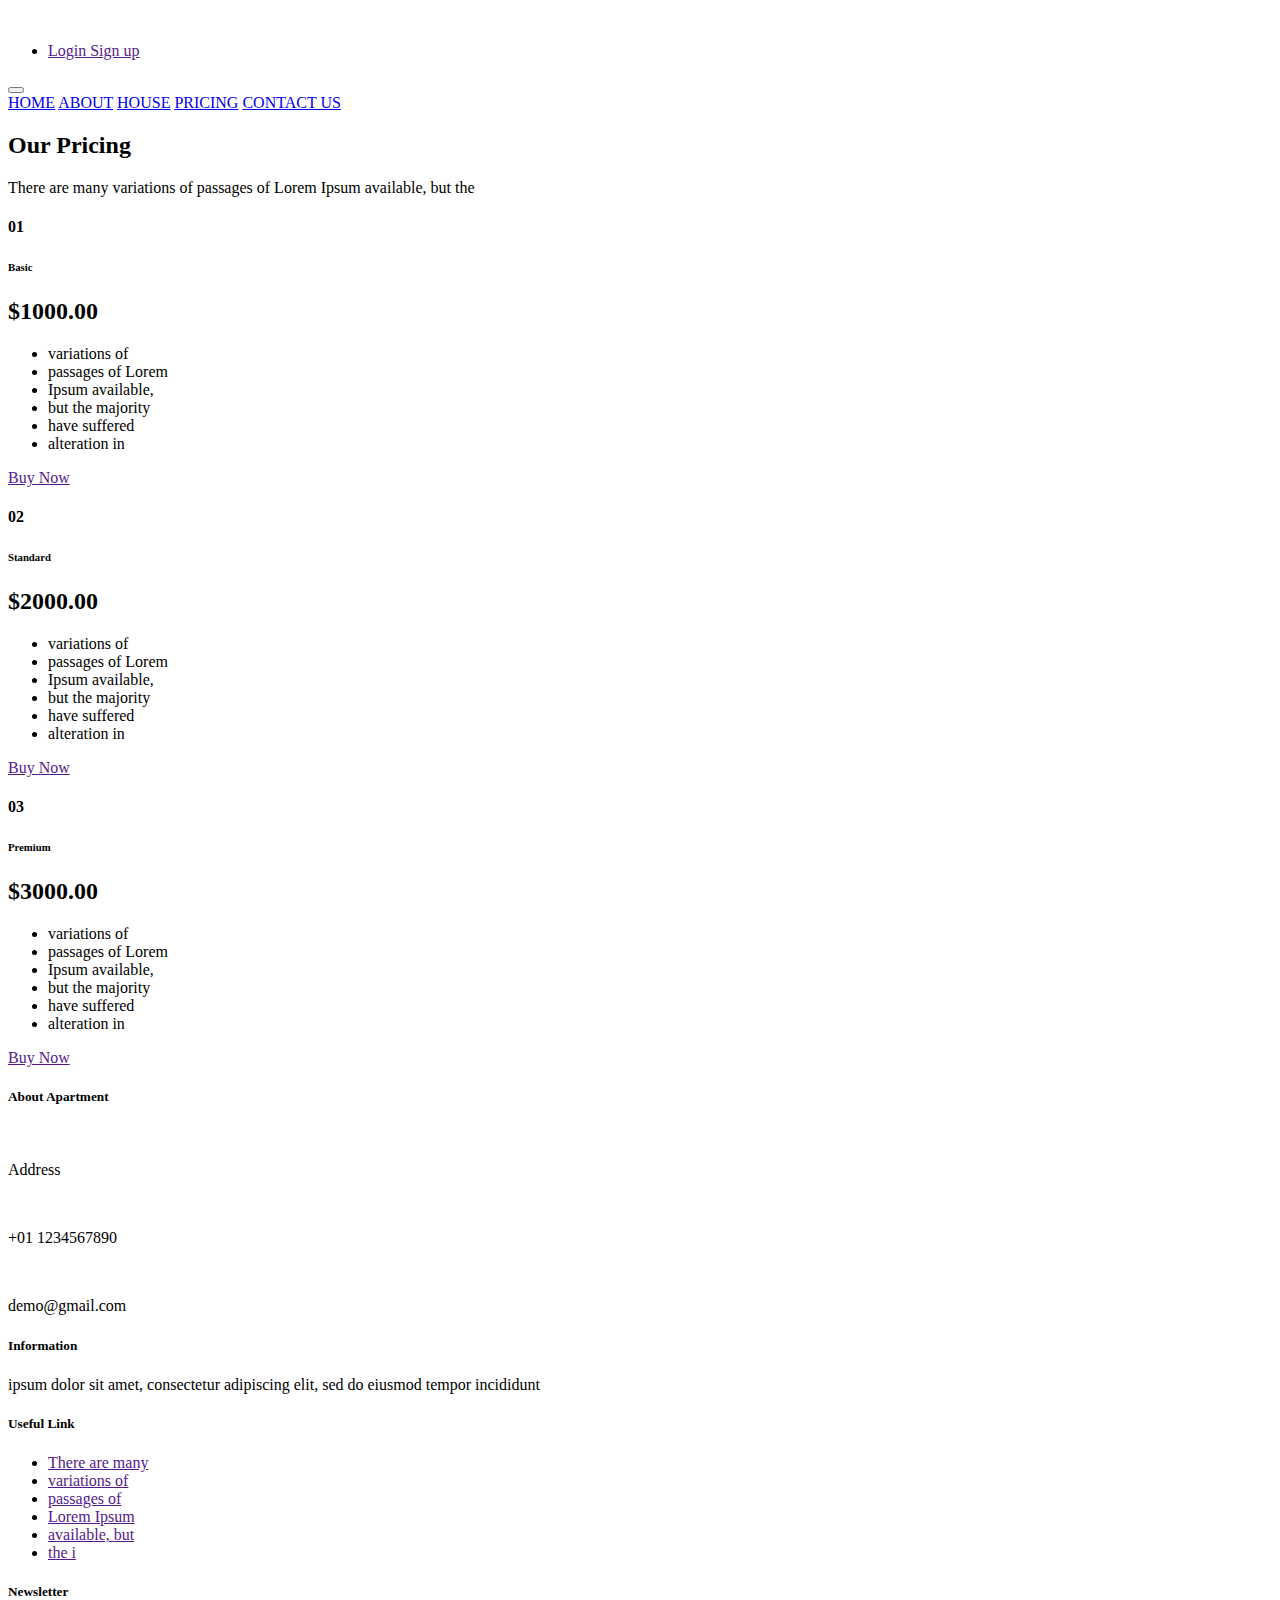
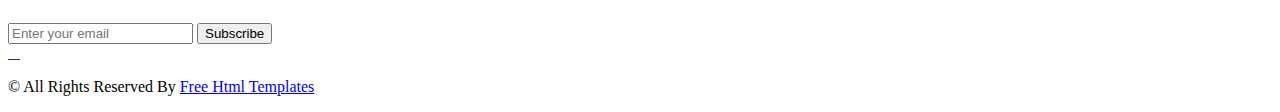
==== templates/price.html @ 2e14452e "implementation du cotroleur et du parti ia" ====
<!DOCTYPE html>
<html>

<head>
  <!-- Basic -->
  <meta charset="utf-8" />
  <meta http-equiv="X-UA-Compatible" content="IE=edge" />
  <!-- Mobile Metas -->
  <meta name="viewport" content="width=device-width, initial-scale=1, shrink-to-fit=no" />
  <!-- Site Metas -->
  <meta name="keywords" content="" />
  <meta name="description" content="" />
  <meta name="author" content="" />

  <title>Teaser</title>

  <!-- bootstrap core css -->
  <link rel="stylesheet" type="text/css" href="css/bootstrap.css" />

  <!-- fonts style -->
  <link href="https://fonts.googleapis.com/css?family=Poppins:400,700|Raleway:400,700&display=swap" rel="stylesheet">
  <!-- Custom styles for this template -->
  <link href="css/style.css" rel="stylesheet" />
  <!-- responsive style -->
  <link href="css/responsive.css" rel="stylesheet" />
</head>

<body class="sub_page">
  <div class="hero_area">
    <!-- header section strats -->
    <header class="header_section">
      <div class="container-fluid">
        <nav class="navbar navbar-expand-lg custom_nav-container">
          <a class="navbar-brand" href="index.html">
            <img src="images/logo.png" alt="" />
          </a>
          <div class="navbar-collapse" id="">
            <ul class="navbar-nav justify-content-between ">
              <div class="User_option">
                <li class="">
                  <a class="mr-4" href="">
                    Login
                  </a>
                  <a class="" href="">
                    Sign up
                  </a>
                </li>
              </div>
            </ul>

            <div class="custom_menu-btn">
              <button onclick="openNav()">
                <span class="s-1">

                </span>
                <span class="s-2">

                </span>
                <span class="s-3">

                </span>
              </button>
            </div>
            <div id="myNav" class="overlay">
              <div class="overlay-content">
                <a href="index.html">HOME</a>
                <a href="about.html">ABOUT</a>
                <a href="house.html">HOUSE</a>
                <a href="price.html">PRICING</a>
                <a href="contact.html">CONTACT US</a>
              </div>
            </div>
          </div>
        </nav>
      </div>
    </header>
    <!-- end header section -->
  </div>


  <!-- price section -->

  <section class="price_section layout_padding">
    <div class="container">
      <div class="heading_container">
        <h2>
          Our Pricing
        </h2>
        <p>
          There are many variations of passages of Lorem Ipsum available, but the
        </p>
      </div>
      <div class="price_container">
        <div class="box">
          <div class="detail-box">
            <div class="heading-box">
              <h4>
                01
              </h4>
              <h6>
                Basic
              </h6>
            </div>
            <div class="text-box">
              <h2>
                $1000.00
              </h2>
              <ul>
                <li>
                  variations of
                </li>
                <li>
                  passages of Lorem
                </li>
                <li>
                  Ipsum available,
                </li>
                <li>
                  but the majority
                </li>
                <li>
                  have suffered
                </li>
                <li>
                  alteration in
                </li>
              </ul>
            </div>
          </div>
          <div class="btn-box">
            <a href="">
              Buy Now
            </a>
          </div>
        </div>
        <div class="box">
          <div class="detail-box">
            <div class="heading-box">
              <h4>
                02
              </h4>
              <h6>
                Standard
              </h6>
            </div>
            <div class="text-box">
              <h2>
                $2000.00
              </h2>
              <ul>
                <li>
                  variations of
                </li>
                <li>
                  passages of Lorem
                </li>
                <li>
                  Ipsum available,
                </li>
                <li>
                  but the majority
                </li>
                <li>
                  have suffered
                </li>
                <li>
                  alteration in
                </li>
              </ul>
            </div>
          </div>
          <div class="btn-box">
            <a href="">
              Buy Now
            </a>
          </div>
        </div>
        <div class="box">
          <div class="detail-box">
            <div class="heading-box">
              <h4>
                03
              </h4>
              <h6>
                Premium
              </h6>
            </div>
            <div class="text-box">
              <h2>
                $3000.00
              </h2>
              <ul>
                <li>
                  variations of
                </li>
                <li>
                  passages of Lorem
                </li>
                <li>
                  Ipsum available,
                </li>
                <li>
                  but the majority
                </li>
                <li>
                  have suffered
                </li>
                <li>
                  alteration in
                </li>
              </ul>
            </div>
          </div>
          <div class="btn-box">
            <a href="">
              Buy Now
            </a>
          </div>
        </div>
      </div>
    </div>
  </section>
  <!-- end price section -->

  <!-- info section -->
  <section class="info_section ">
    <div class="container">
      <div class="row">
        <div class="col-md-3">
          <div class="info_contact">
            <h5>
              About Apartment
            </h5>
            <div>
              <div class="img-box">
                <img src="images/location.png" width="18px" alt="">
              </div>
              <p>
                Address
              </p>
            </div>
            <div>
              <div class="img-box">
                <img src="images/phone.png" width="12px" alt="">
              </div>
              <p>
                +01 1234567890
              </p>
            </div>
            <div>
              <div class="img-box">
                <img src="images/mail.png" width="18px" alt="">
              </div>
              <p>
                demo@gmail.com
              </p>
            </div>
          </div>
        </div>
        <div class="col-md-3">
          <div class="info_info">
            <h5>
              Information
            </h5>
            <p>
              ipsum dolor sit amet, consectetur adipiscing elit, sed do eiusmod tempor incididunt
            </p>
          </div>
        </div>

        <div class="col-md-3">
          <div class="info_links">
            <h5>
              Useful Link
            </h5>
            <ul>
              <li>
                <a href="">
                  There are many
                </a>
              </li>
              <li>
                <a href="">
                  variations of
                </a>
              </li>
              <li>
                <a href="">
                  passages of
                </a>
              </li>
              <li>
                <a href="">
                  Lorem Ipsum
                </a>
              </li>
              <li>
                <a href="">
                  available, but
                </a>
              </li>
              <li>
                <a href="">
                  the i
                </a>
              </li>
            </ul>
          </div>
        </div>
        <div class="col-md-3">
          <div class="info_form ">
            <h5>
              Newsletter
            </h5>
            <form action="">
              <input type="email" placeholder="Enter your email">
              <button>
                Subscribe
              </button>
            </form>
            <div class="social_box">
              <a href="">
                <img src="images/fb.png" alt="">
              </a>
              <a href="">
                <img src="images/twitter.png" alt="">
              </a>
              <a href="">
                <img src="images/linkedin.png" alt="">
              </a>
              <a href="">
                <img src="images/youtube.png" alt="">
              </a>
            </div>
          </div>
        </div>
      </div>
    </div>
  </section>

  <!-- end info_section -->


  <!-- footer section -->
  <section class="container-fluid footer_section ">
    <div class="container">
      <p>
        &copy; <span id="displayYear"></span> All Rights Reserved By
        <a href="https://html.design/">Free Html Templates</a>
      </p>
    </div>
  </section>
  <!-- end  footer section -->


  <script type="text/javascript" src="js/jquery-3.4.1.min.js"></script>
  <script type="text/javascript" src="js/bootstrap.js"></script>
  <script type="text/javascript" src="js/custom.js"></script>

</body>
</body>

</html>
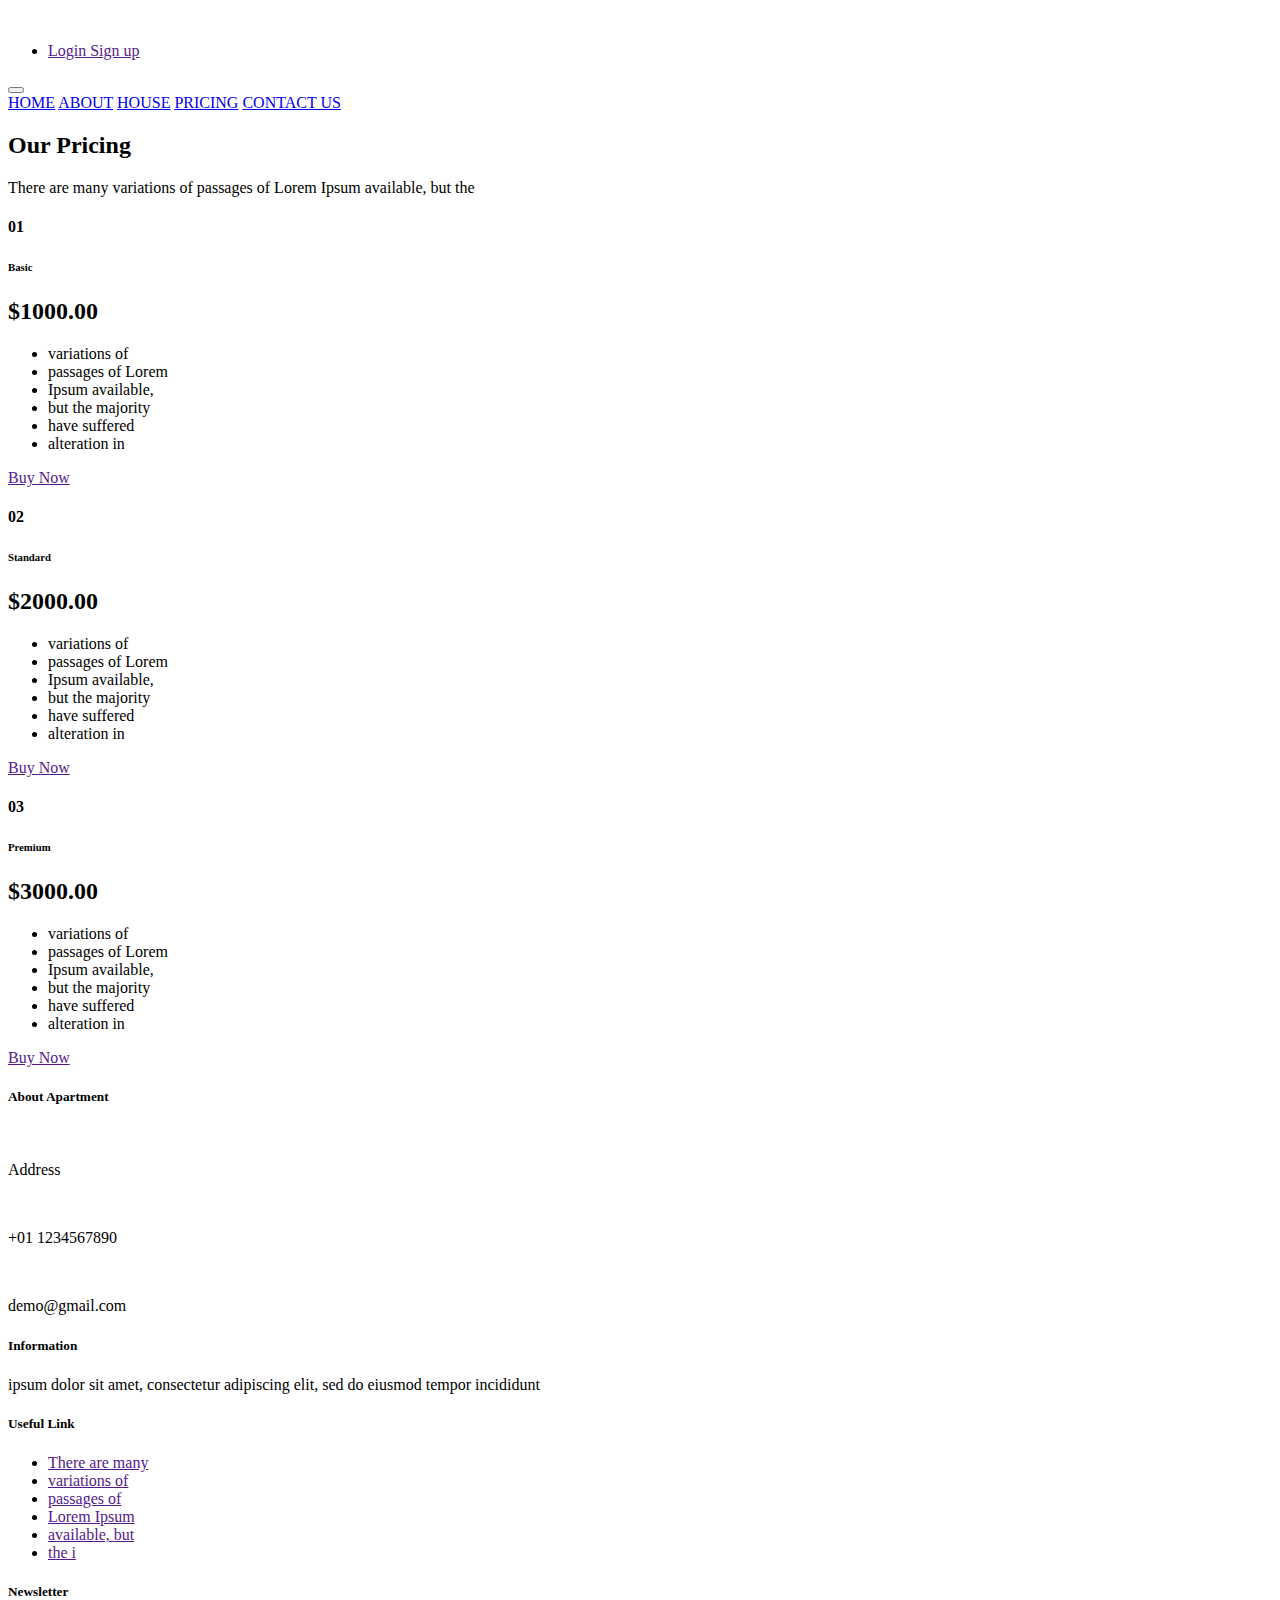
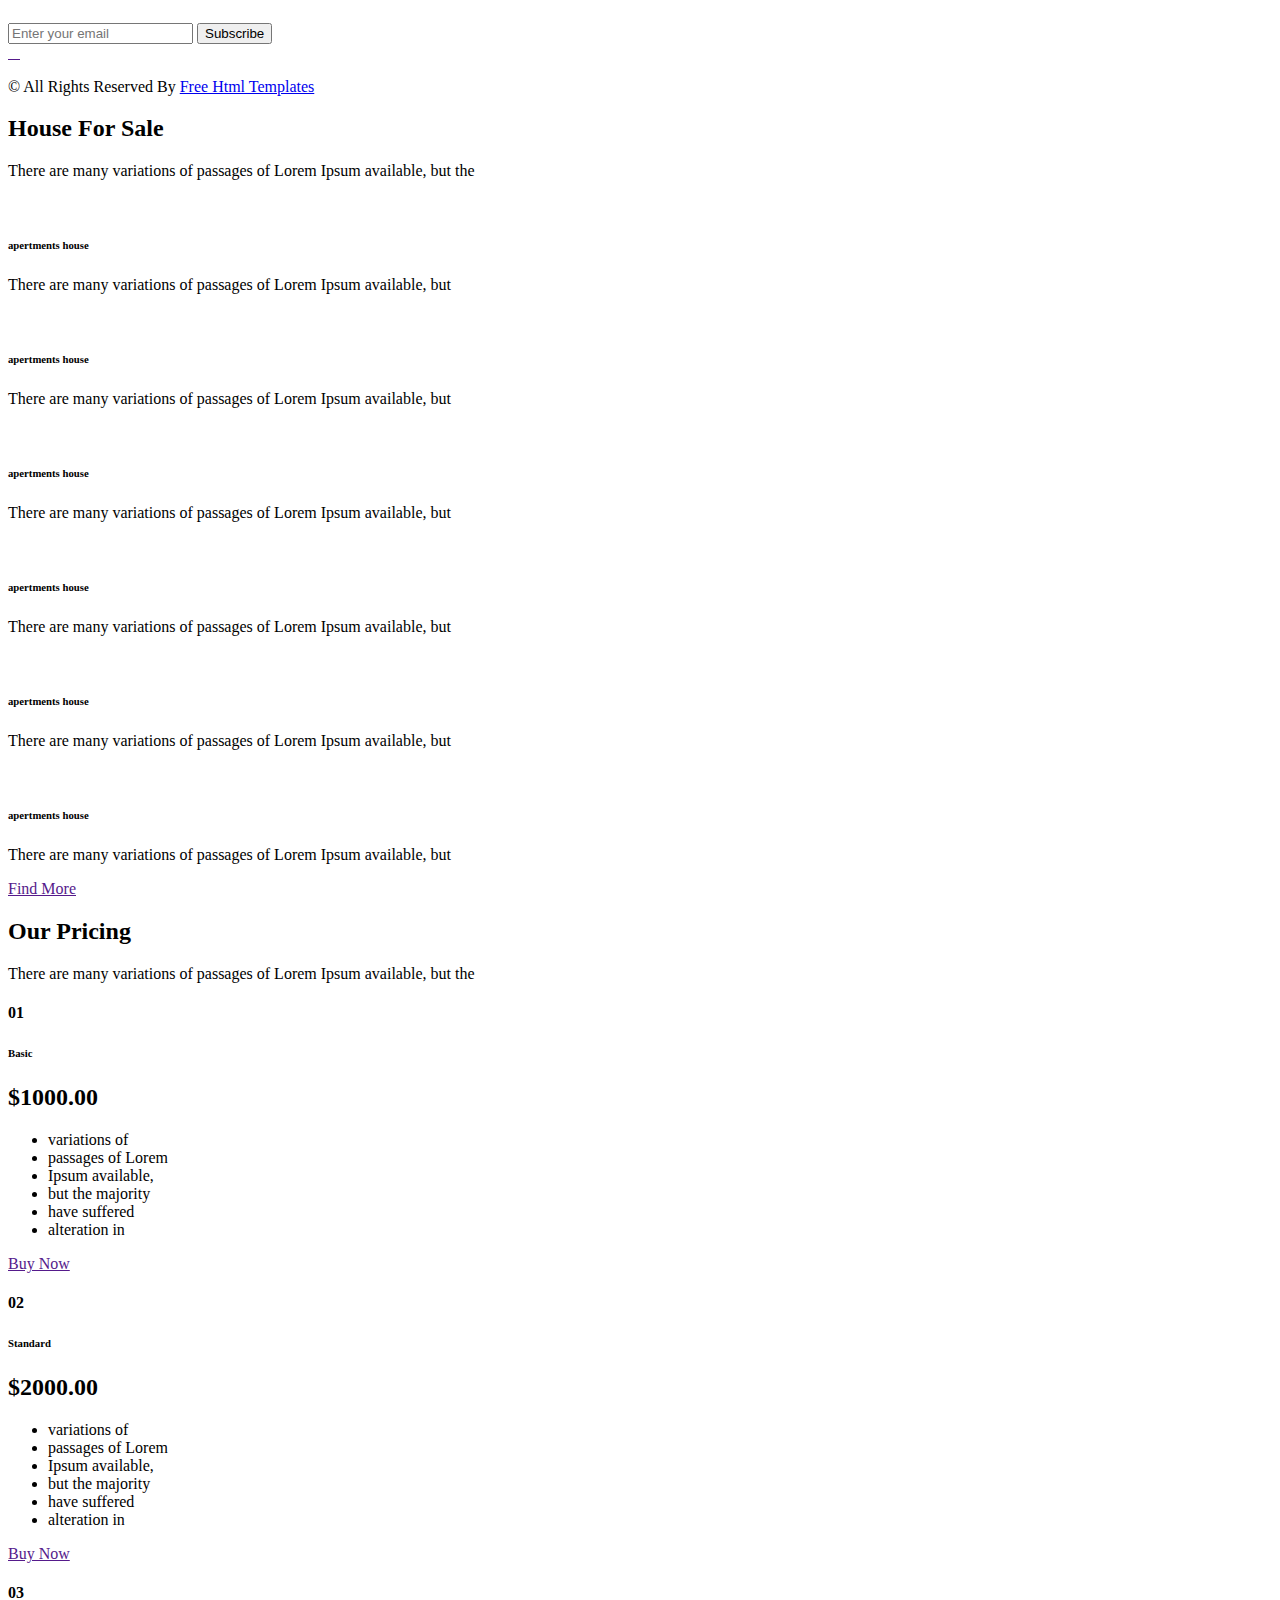
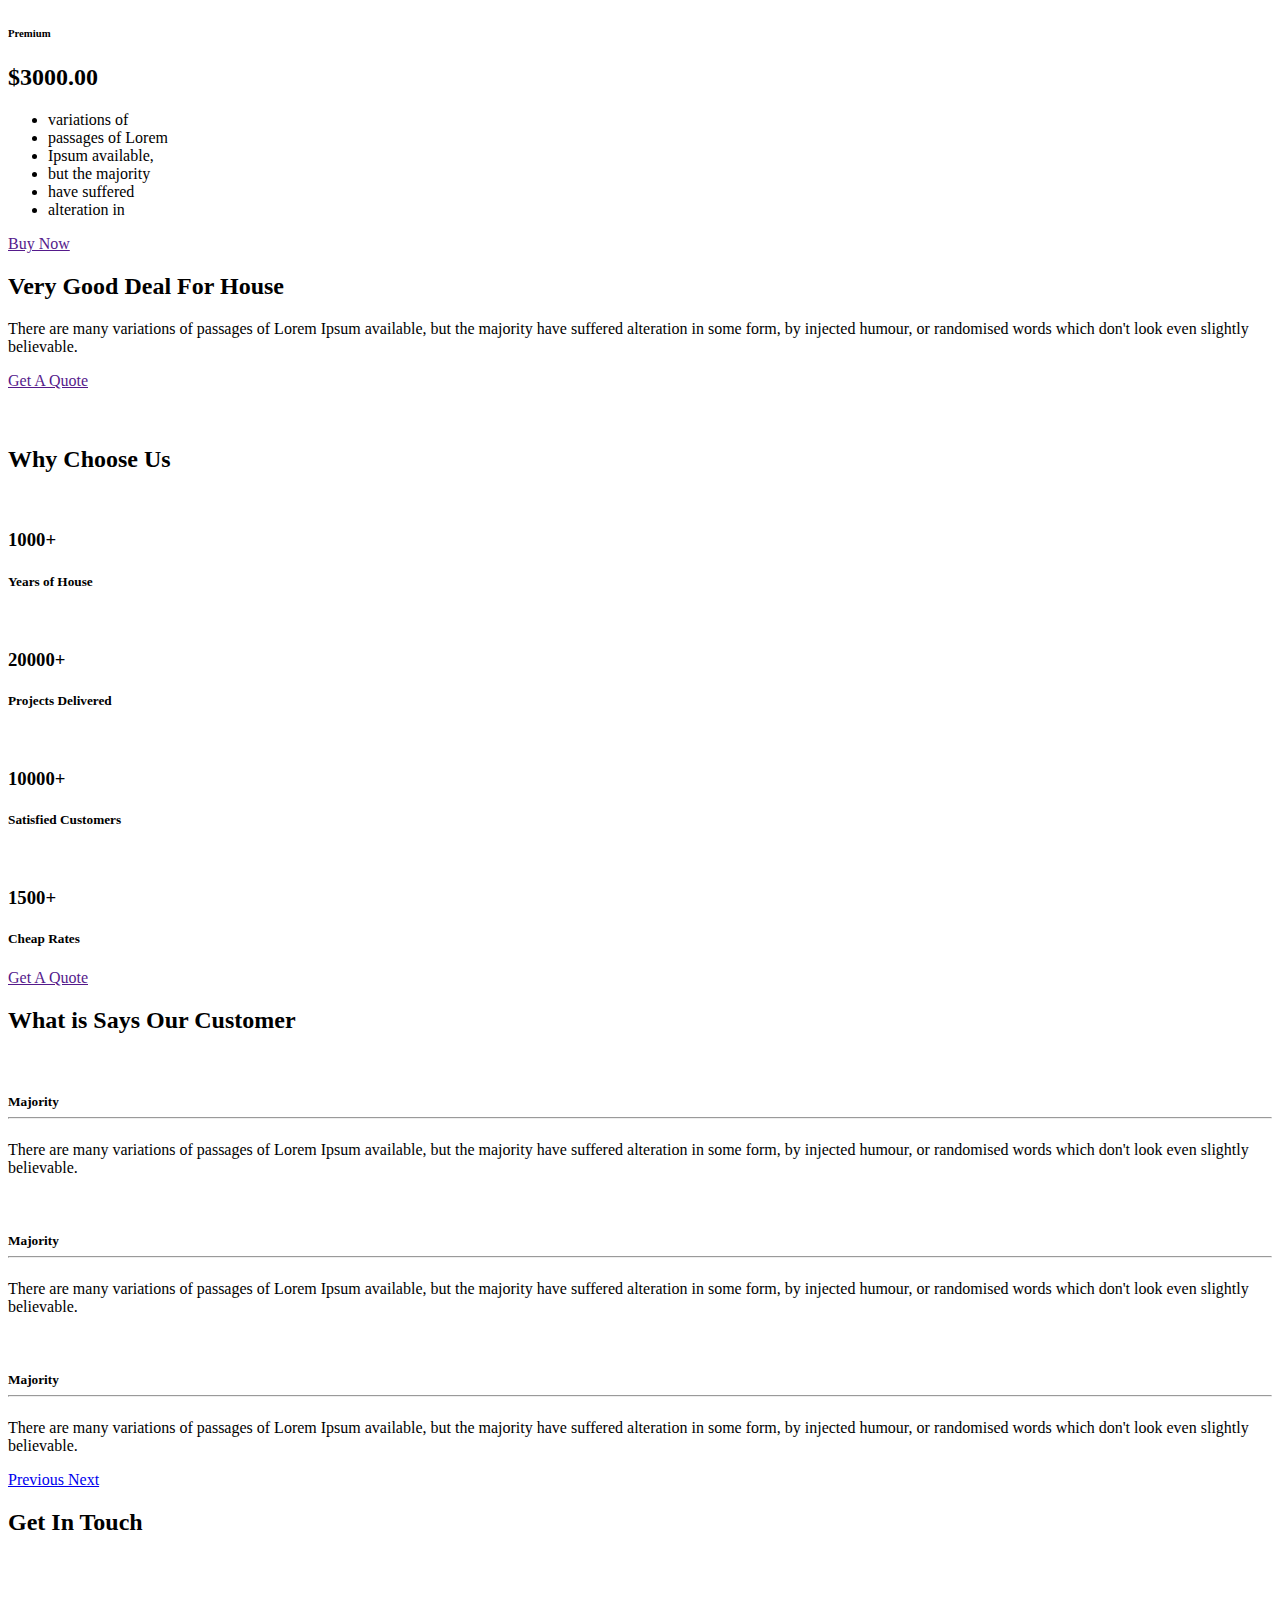
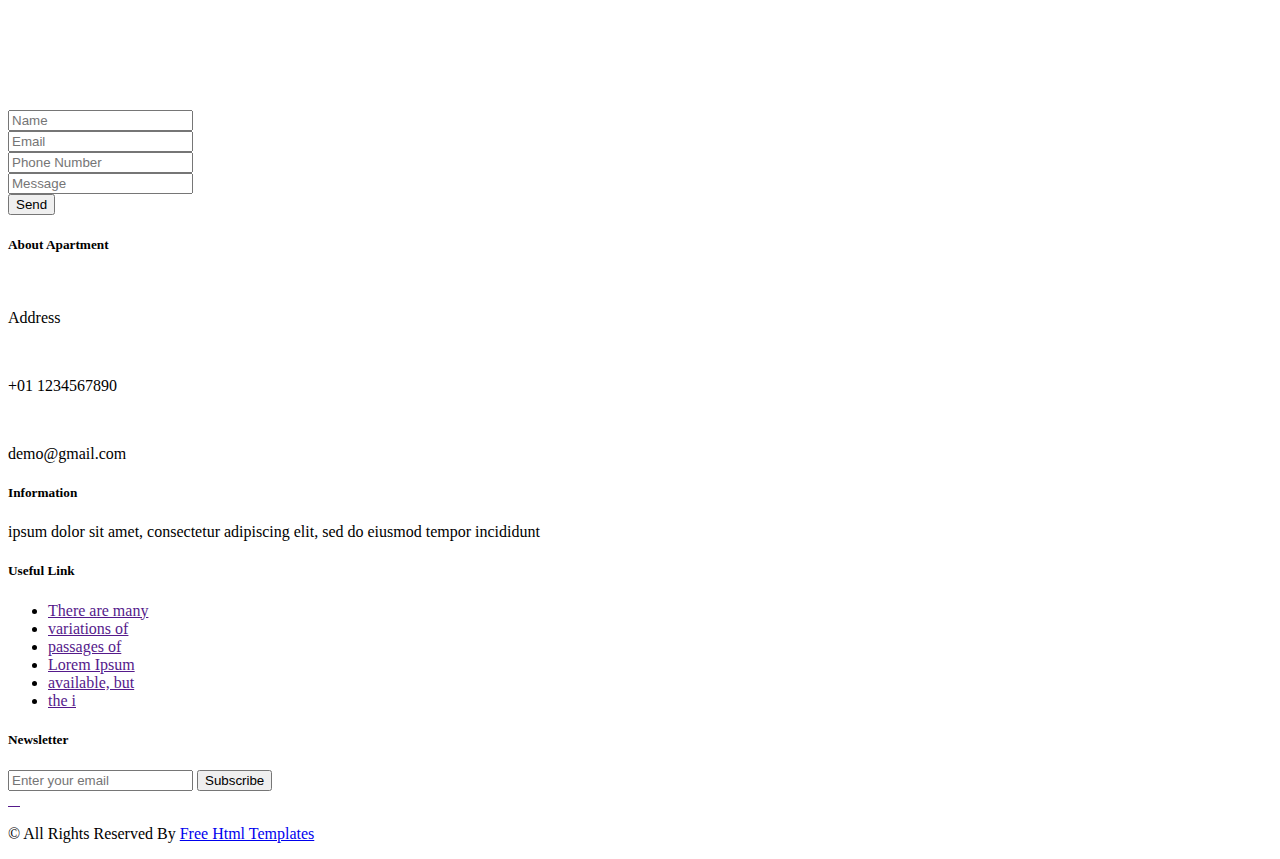
==== commit 7b4fb9e1: "finalisation du version 1 de didydoc , le partie IA marche bien , le systeme est operationnel" ====
--- a/templates/price.html
+++ b/templates/price.html
@@ -360,4 +360,632 @@
 </body>
 </body>
 
-</html>+</html>
+
+
+
+
+<section class="sale_section layout_padding-bottom">
+  <div class="container-fluid">
+    <div class="heading_container">
+      <h2>
+        House For Sale
+      </h2>
+      <p>
+        There are many variations of passages of Lorem Ipsum available, but the
+      </p>
+    </div>
+    <div class="sale_container">
+      <div class="box">
+        <div class="img-box">
+          <img src="images/s-1.jpg" alt="">
+        </div>
+        <div class="detail-box">
+          <h6>
+            apertments house
+          </h6>
+          <p>
+            There are many variations of passages of Lorem Ipsum available, but
+          </p>
+        </div>
+      </div>
+      <div class="box">
+        <div class="img-box">
+          <img src="images/s-2.jpg" alt="">
+        </div>
+        <div class="detail-box">
+          <h6>
+            apertments house
+          </h6>
+          <p>
+            There are many variations of passages of Lorem Ipsum available, but
+          </p>
+        </div>
+      </div>
+      <div class="box">
+        <div class="img-box">
+          <img src="images/s-3.jpg" alt="">
+        </div>
+        <div class="detail-box">
+          <h6>
+            apertments house
+          </h6>
+          <p>
+            There are many variations of passages of Lorem Ipsum available, but
+          </p>
+        </div>
+      </div>
+      <div class="box">
+        <div class="img-box">
+          <img src="images/s-4.jpg" alt="">
+        </div>
+        <div class="detail-box">
+          <h6>
+            apertments house
+          </h6>
+          <p>
+            There are many variations of passages of Lorem Ipsum available, but
+          </p>
+        </div>
+      </div>
+      <div class="box">
+        <div class="img-box">
+          <img src="images/s-5.jpg" alt="">
+        </div>
+        <div class="detail-box">
+          <h6>
+            apertments house
+          </h6>
+          <p>
+            There are many variations of passages of Lorem Ipsum available, but
+          </p>
+        </div>
+      </div>
+      <div class="box">
+        <div class="img-box">
+          <img src="images/s-6.jpg" alt="">
+        </div>
+        <div class="detail-box">
+          <h6>
+            apertments house
+          </h6>
+          <p>
+            There are many variations of passages of Lorem Ipsum available, but
+          </p>
+        </div>
+      </div>
+    </div>
+    <div class="btn-box">
+      <a href="">
+        Find More
+      </a>
+    </div>
+  </div>
+</section>
+
+<!-- end sale section -->
+
+<!-- price section -->
+
+<section class="price_section layout_padding-bottom">
+  <div class="container">
+    <div class="heading_container">
+      <h2>
+        Our Pricing
+      </h2>
+      <p>
+        There are many variations of passages of Lorem Ipsum available, but the
+      </p>
+    </div>
+    <div class="price_container">
+      <div class="box">
+        <div class="detail-box">
+          <div class="heading-box">
+            <h4>
+              01
+            </h4>
+            <h6>
+              Basic
+            </h6>
+          </div>
+          <div class="text-box">
+            <h2>
+              $1000.00
+            </h2>
+            <ul>
+              <li>
+                variations of
+              </li>
+              <li>
+                passages of Lorem
+              </li>
+              <li>
+                Ipsum available,
+              </li>
+              <li>
+                but the majority
+              </li>
+              <li>
+                have suffered
+              </li>
+              <li>
+                alteration in
+              </li>
+            </ul>
+          </div>
+        </div>
+        <div class="btn-box">
+          <a href="">
+            Buy Now
+          </a>
+        </div>
+      </div>
+      <div class="box">
+        <div class="detail-box">
+          <div class="heading-box">
+            <h4>
+              02
+            </h4>
+            <h6>
+              Standard
+            </h6>
+          </div>
+          <div class="text-box">
+            <h2>
+              $2000.00
+            </h2>
+            <ul>
+              <li>
+                variations of
+              </li>
+              <li>
+                passages of Lorem
+              </li>
+              <li>
+                Ipsum available,
+              </li>
+              <li>
+                but the majority
+              </li>
+              <li>
+                have suffered
+              </li>
+              <li>
+                alteration in
+              </li>
+            </ul>
+          </div>
+        </div>
+        <div class="btn-box">
+          <a href="">
+            Buy Now
+          </a>
+        </div>
+      </div>
+      <div class="box">
+        <div class="detail-box">
+          <div class="heading-box">
+            <h4>
+              03
+            </h4>
+            <h6>
+              Premium
+            </h6>
+          </div>
+          <div class="text-box">
+            <h2>
+              $3000.00
+            </h2>
+            <ul>
+              <li>
+                variations of
+              </li>
+              <li>
+                passages of Lorem
+              </li>
+              <li>
+                Ipsum available,
+              </li>
+              <li>
+                but the majority
+              </li>
+              <li>
+                have suffered
+              </li>
+              <li>
+                alteration in
+              </li>
+            </ul>
+          </div>
+        </div>
+        <div class="btn-box">
+          <a href="">
+            Buy Now
+          </a>
+        </div>
+      </div>
+    </div>
+  </div>
+</section>
+<!-- end price section -->
+
+<!-- deal section -->
+
+<section class="deal_section layout_padding-bottom">
+  <div class="container">
+    <div class="row">
+      <div class="col-md-6">
+        <div class="detail-box">
+          <div class="heading_container">
+            <h2>
+              Very Good Deal For House
+            </h2>
+          </div>
+          <p>
+            There are many variations of passages of Lorem Ipsum available, but the majority have suffered alteration
+            in
+            some form, by injected humour, or randomised words which don't look even slightly believable.
+          </p>
+          <a href="">
+            Get A Quote
+          </a>
+        </div>
+      </div>
+      <div class="col-md-6">
+        <div class="img-box">
+          <div class="box b1">
+            <img src="images/d-1.jpg" alt="">
+          </div>
+          <div class="box b1">
+            <img src="images/d-2.jpg" alt="">
+          </div>
+        </div>
+      </div>
+    </div>
+  </div>
+</section>
+
+<!-- end deal section -->
+
+
+<!-- us section -->
+<section class="us_section layout_padding2">
+
+  <div class="container">
+    <div class="heading_container">
+      <h2>
+        Why Choose Us
+      </h2>
+    </div>
+    <div class="row">
+      <div class="col-md-3 col-sm-6">
+        <div class="box">
+          <div class="img-box">
+            <img src="images/u-1.png" alt="">
+          </div>
+          <div class="detail-box">
+            <h3 class="price">
+              1000+
+            </h3>
+            <h5>
+              Years of House
+            </h5>
+          </div>
+        </div>
+      </div>
+      <div class="col-md-3 col-sm-6">
+        <div class="box">
+          <div class="img-box">
+            <img src="images/u-2.png" alt="">
+          </div>
+          <div class="detail-box">
+            <h3>
+              20000+
+            </h3>
+            <h5>
+              Projects Delivered
+            </h5>
+          </div>
+        </div>
+      </div>
+      <div class="col-md-3 col-sm-6">
+        <div class="box">
+          <div class="img-box">
+            <img src="images/u-3.png" alt="">
+          </div>
+          <div class="detail-box">
+            <h3>
+              10000+
+            </h3>
+            <h5>
+              Satisfied Customers
+            </h5>
+          </div>
+        </div>
+      </div>
+      <div class="col-md-3 col-sm-6">
+        <div class="box">
+          <div class="img-box">
+            <img src="images/u-4.png" alt="">
+          </div>
+          <div class="detail-box">
+            <h3>
+              1500+
+            </h3>
+            <h5>
+              Cheap Rates
+            </h5>
+          </div>
+        </div>
+      </div>
+    </div>
+    <div class="btn-box">
+      <a href="">
+        Get A Quote
+      </a>
+    </div>
+  </div>
+</section>
+
+<!-- end us section -->
+
+<!-- client secction -->
+
+<section class="client_section layout_padding">
+  <div class="container-fluid">
+    <div class="heading_container">
+      <h2>
+        What is Says Our Customer
+      </h2>
+    </div>
+    <div class="client_container">
+      <div id="carouselExampleControls" class="carousel slide" data-ride="carousel">
+        <div class="carousel-inner">
+          <div class="carousel-item active">
+            <div class="box">
+              <div class="img-box">
+                <img src="images/client.jpg" alt="">
+              </div>
+              <div class="detail-box">
+                <h5>
+                  <span>Majority</span>
+                  <hr>
+                </h5>
+                <p>
+                  There are many variations of passages of Lorem Ipsum available, but the majority have suffered
+                  alteration
+                  in some form, by injected humour, or randomised words which don't look even slightly believable.
+                </p>
+              </div>
+            </div>
+          </div>
+          <div class="carousel-item">
+            <div class="box">
+              <div class="img-box">
+                <img src="images/client.jpg" alt="">
+              </div>
+              <div class="detail-box">
+                <h5>
+                  <span>Majority</span>
+                  <hr>
+                </h5>
+                <p>
+                  There are many variations of passages of Lorem Ipsum available, but the majority have suffered
+                  alteration
+                  in some form, by injected humour, or randomised words which don't look even slightly believable.
+                </p>
+              </div>
+            </div>
+          </div>
+          <div class="carousel-item">
+            <div class="box">
+              <div class="img-box">
+                <img src="images/client.jpg" alt="">
+              </div>
+              <div class="detail-box">
+                <h5>
+                  <span>Majority</span>
+                  <hr>
+                </h5>
+                <p>
+                  There are many variations of passages of Lorem Ipsum available, but the majority have suffered
+                  alteration
+                  in some form, by injected humour, or randomised words which don't look even slightly believable.
+                </p>
+              </div>
+            </div>
+          </div>
+        </div>
+        <a class="carousel-control-prev" href="#carouselExampleControls" role="button" data-slide="prev">
+          <span class="sr-only">Previous</span>
+        </a>
+        <a class="carousel-control-next" href="#carouselExampleControls" role="button" data-slide="next">
+          <span class="sr-only">Next</span>
+        </a>
+      </div>
+
+    </div>
+  </div>
+</section>
+
+<!-- end client section -->
+
+<!-- contact section -->
+
+<section class="contact_section ">
+  <div class="container">
+    <div class="heading_container">
+      <h2>
+        Get In Touch
+      </h2>
+    </div>
+  </div>
+  <div class="container-fluid">
+    <div class="row">
+      <div class="col-md-6 px-0">
+        <div class="map_container">
+          <div class="map-responsive">
+            <iframe src="https://www.google.com/maps/embed/v1/place?key=AIzaSyA0s1a7phLN0iaD6-UE7m4qP-z21pH0eSc&q=Eiffel+Tower+Paris+France" width="600" height="300" frameborder="0" style="border:0; width: 100%; height:100%" allowfullscreen></iframe>
+          </div>
+        </div>
+      </div>
+      <div class="col-lg-4 col-md-5 ">
+        <div class="form_container">
+          <form action="">
+            <div>
+              <input type="text" placeholder="Name" />
+            </div>
+            <div>
+              <input type="email" placeholder="Email" />
+            </div>
+            <div>
+              <input type="text" placeholder="Phone Number" />
+            </div>
+            <div>
+              <input type="text" class="message-box" placeholder="Message" />
+            </div>
+            <div class="d-flex ">
+              <button>
+                Send
+              </button>
+            </div>
+          </form>
+        </div>
+      </div>
+
+    </div>
+  </div>
+</section>
+
+<!-- end contact section -->
+
+
+
+<!-- info section -->
+<section class="info_section ">
+  <div class="container">
+    <div class="row">
+      <div class="col-md-3">
+        <div class="info_contact">
+          <h5>
+            About Apartment
+          </h5>
+          <div>
+            <div class="img-box">
+              <img src="images/location.png" width="18px" alt="">
+            </div>
+            <p>
+              Address
+            </p>
+          </div>
+          <div>
+            <div class="img-box">
+              <img src="images/phone.png" width="12px" alt="">
+            </div>
+            <p>
+              +01 1234567890
+            </p>
+          </div>
+          <div>
+            <div class="img-box">
+              <img src="images/mail.png" width="18px" alt="">
+            </div>
+            <p>
+              demo@gmail.com
+            </p>
+          </div>
+        </div>
+      </div>
+      <div class="col-md-3">
+        <div class="info_info">
+          <h5>
+            Information
+          </h5>
+          <p>
+            ipsum dolor sit amet, consectetur adipiscing elit, sed do eiusmod tempor incididunt
+          </p>
+        </div>
+      </div>
+
+      <div class="col-md-3">
+        <div class="info_links">
+          <h5>
+            Useful Link
+          </h5>
+          <ul>
+            <li>
+              <a href="">
+                There are many
+              </a>
+            </li>
+            <li>
+              <a href="">
+                variations of
+              </a>
+            </li>
+            <li>
+              <a href="">
+                passages of
+              </a>
+            </li>
+            <li>
+              <a href="">
+                Lorem Ipsum
+              </a>
+            </li>
+            <li>
+              <a href="">
+                available, but
+              </a>
+            </li>
+            <li>
+              <a href="">
+                the i
+              </a>
+            </li>
+          </ul>
+        </div>
+      </div>
+      <div class="col-md-3">
+        <div class="info_form ">
+          <h5>
+            Newsletter
+          </h5>
+          <form action="">
+            <input type="email" placeholder="Enter your email">
+            <button>
+              Subscribe
+            </button>
+          </form>
+          <div class="social_box">
+            <a href="">
+              <img src="images/fb.png" alt="">
+            </a>
+            <a href="">
+              <img src="images/twitter.png" alt="">
+            </a>
+            <a href="">
+              <img src="images/linkedin.png" alt="">
+            </a>
+            <a href="">
+              <img src="images/youtube.png" alt="">
+            </a>
+          </div>
+        </div>
+      </div>
+    </div>
+  </div>
+</section>
+
+<!-- end info_section -->
+
+
+<!-- footer section -->
+<section class="container-fluid footer_section ">
+  <div class="container">
+    <p>
+      &copy; <span id="displayYear"></span> All Rights Reserved By
+      <a href="https://html.design/">Free Html Templates</a>
+    </p>
+  </div>
+</section>